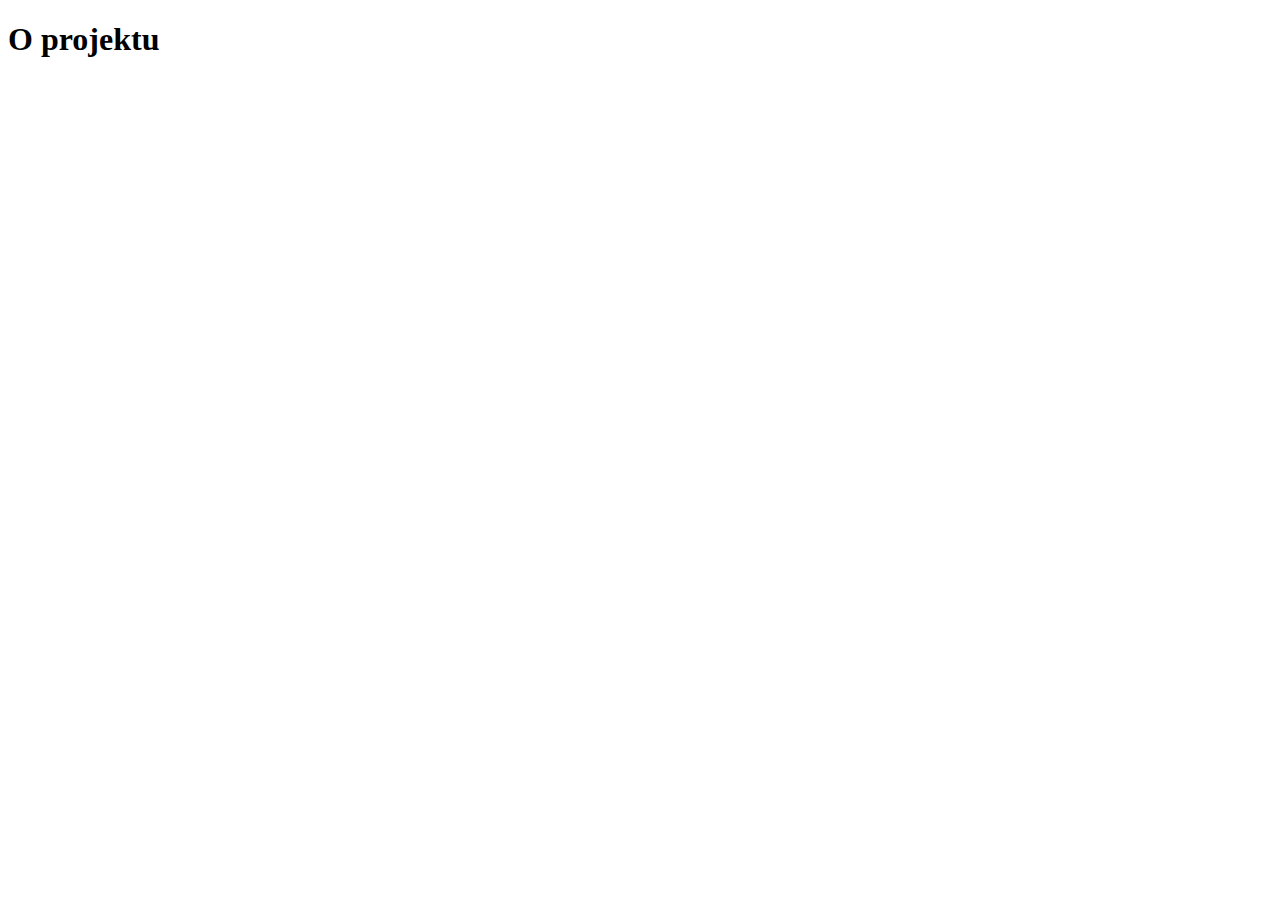
==== aboutProject.html @ f3b7be50 "Vytvoření projektu" ====
<!DOCTYPE html>
<html lang="en">
<head>
  <meta charset="UTF-8">
  <meta name="viewport" content="width=device-width, initial-scale=1.0">
  <title>Document</title>
</head>
<body>
  <h1>O projektu</h1>
  
</body>
</html>
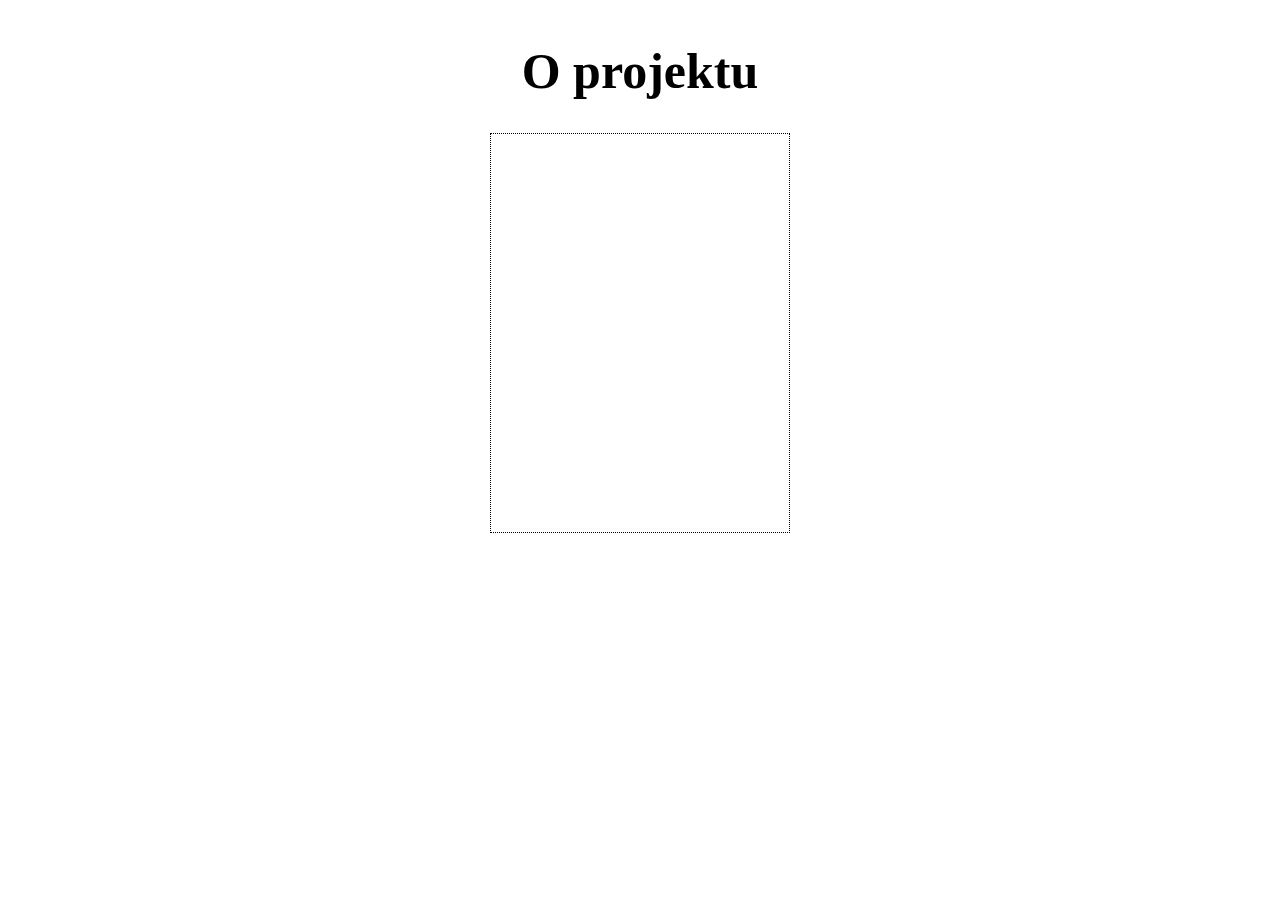
==== commit 72c4f291: "Základní struktura webu" ====
--- a/aboutProject.html
+++ b/aboutProject.html
@@ -1,12 +1,18 @@
 <!DOCTYPE html>
 <html lang="en">
 <head>
+  <link rel="stylesheet" href="style.css">
   <meta charset="UTF-8">
   <meta name="viewport" content="width=device-width, initial-scale=1.0">
   <title>Document</title>
 </head>
 <body>
-  <h1>O projektu</h1>
+  <div class="AboutProject">
+    <h1>O projektu</h1>
+    <div class="AboutProject__title">
+  
+    </div>
+  </div>
   
 </body>
 </html>
--- a/style.css
+++ b/style.css
@@ -0,0 +1,80 @@
+/* Používáme intuitivní výpočet rozměrů prvků. */
+*, *:before, *:after {
+  box-sizing: border-box;
+}
+
+html {
+  font-family: sans-serif;
+}
+
+.container {
+  /* max-width: 40rem;
+  margin-right: auto;
+  margin-left: auto; */
+}
+
+h1 {
+  text-align: center;
+  font-family: Meow Script;
+  font-size: 50px
+  ;
+}
+
+.container__menu{
+  display: flex;
+  justify-content: center;
+  align-items: center;
+
+}
+
+.container__menu--aboutUs,
+.container__menu--aboutProject,
+span {
+  margin: 20px;
+  font-size: 40px;
+}
+
+.container__menu--aboutUs a,
+.container__menu--aboutProject a {
+  text-decoration: none;
+}
+
+/* About Us */
+
+.AboutUs{
+
+  display: flex;
+  flex-direction: column;
+  justify-content: center;
+  align-items: center;
+  padding: 20px;
+  
+}
+
+.AboutUs__medailonky{
+  display: flex;
+}
+
+.AboutUs__title
+ {
+  width: 300px;
+  height: 400px;
+  border: dotted black 1px;
+  margin: 10px;
+}
+
+
+/* About Project */
+
+.AboutProject{
+  display: flex;
+  flex-direction: column;
+  justify-content: center;
+  align-items: center;
+}
+
+.AboutProject__title {
+  width: 300px;
+  height: 400px;
+  border: dotted black 1px;
+}
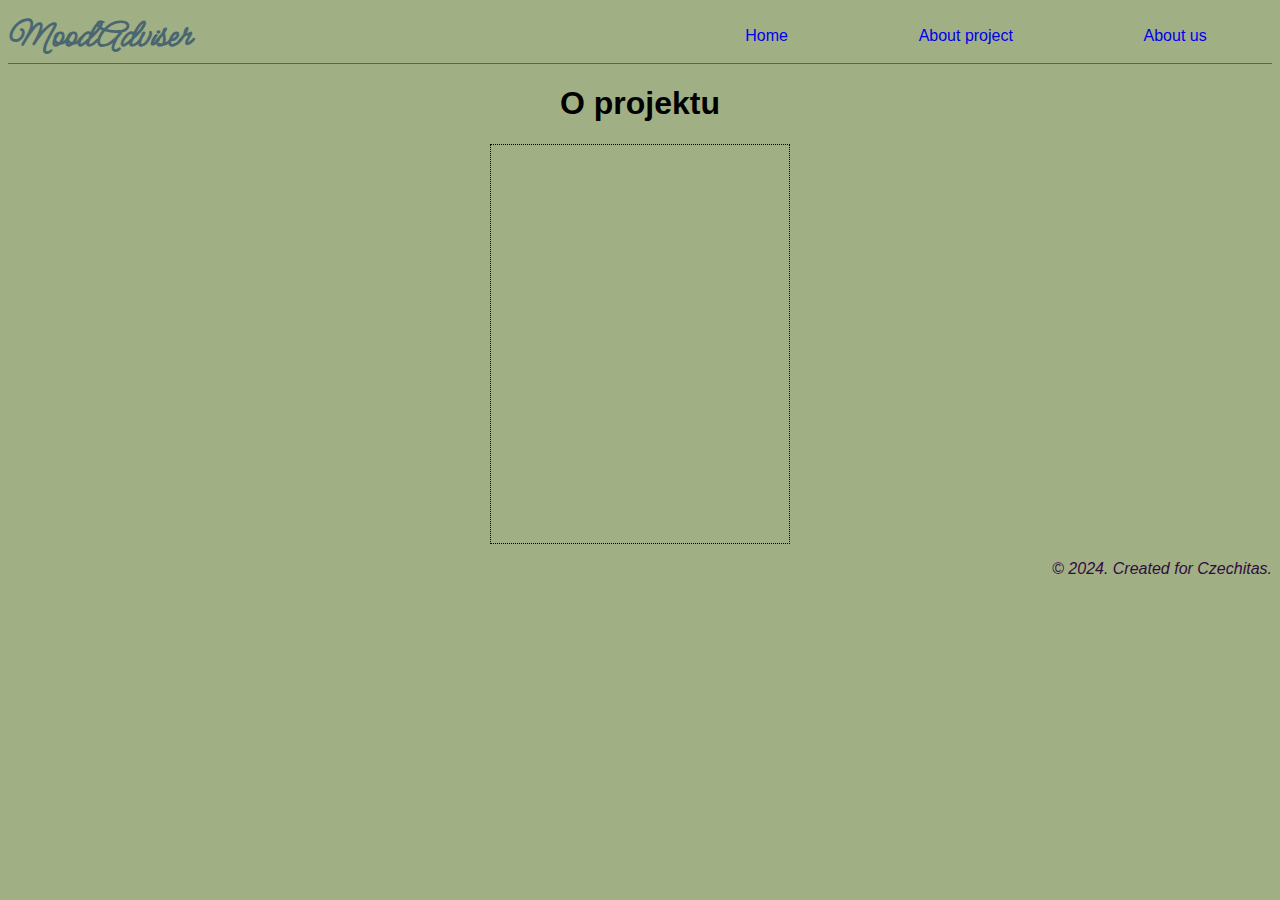
==== commit 3b09b538: "Přidána navigace a footer k vedlejším stránkám." ====
--- a/aboutProject.html
+++ b/aboutProject.html
@@ -1,18 +1,43 @@
 <!DOCTYPE html>
 <html lang="en">
-<head>
-  <link rel="stylesheet" href="style.css">
-  <meta charset="UTF-8">
-  <meta name="viewport" content="width=device-width, initial-scale=1.0">
-  <title>Document</title>
-</head>
-<body>
-  <div class="AboutProject">
-    <h1>O projektu</h1>
-    <div class="AboutProject__title">
-  
+  <head>
+    <meta charset="UTF-8" />
+    <meta name="viewport" content="width=device-width, initial-scale=1.0" />
+    <link rel="stylesheet" href="style.css" />
+    <link rel="preconnect" href="https://fonts.googleapis.com" />
+    <link rel="preconnect" href="https://fonts.gstatic.com" crossorigin />
+    <link
+      href="https://fonts.googleapis.com/css2?family=Meow+Script&display=swap"
+      rel="stylesheet"
+    />
+    <script type="module" src="script.js"></script>
+    <title>About the Project</title>
+  </head>
+  <body>
+    <div class="container">
+      <nav>
+        <div class="nav-bar">
+          <h1 class="logo">MoodAdviser</h1>
+          <ul class="menu">
+            <li><a class="menu--item" href="./">Home</a></li>
+            <li>
+              <a class="menu--item" href="./aboutProject.html">About project</a>
+            </li>
+            <li><a class="menu--item" href="./aboutUs.html">About us</a></li>
+          </ul>
+        </div>
+      </nav>
+
+      <main>
+        <div class="AboutProject">
+          <h1>O projektu</h1>
+          <div class="AboutProject__title"></div>
+        </div>
+      </main>
+
+      <footer class="footer">
+        <p>© 2024. Created for Czechitas.</p>
+      </footer>
     </div>
-  </div>
-  
-</body>
+  </body>
 </html>
--- a/style.css
+++ b/style.css
@@ -7,36 +7,119 @@
   font-family: sans-serif;
 }
 
-.container {
-  /* max-width: 40rem;
-  margin-right: auto;
-  margin-left: auto; */
+body {
+  background-color: #A0AF84;
 }
 
-h1 {
+.container {
+  margin-right: auto;
+  margin-left: auto;
+}
+
+.nav-bar {
+  display: flex;
+  justify-content: space-between;
+  align-items: center;
+  height: 3.5rem;
+  background-color: #A0AF84;
+  border-bottom: #4A6670 1px solid;
+}
+
+.menu {
+  display: flex;
+  justify-content: space-around;
+  align-items: center;
+  list-style-type: none;
+  color: #4A6670;
+  width: 50%;
+}
+
+.menu--item {
+  text-decoration: none;
+}
+
+.menu--item:visited {
+  color: #4A6670;
+}
+
+.menu--item:hover {
+  color: #668F80;
+}
+
+.logo {
   text-align: center;
   font-family: Meow Script;
-  font-size: 50px
-  ;
+  font-size: 2.5rem;
+  color: #4A6670;
+}
+
+main {
+  background-color: #A0AF84;
+}
+
+.main-card {
+  display: flex;
+  justify-content: center;
+  align-items: center;
+  margin: 10px auto;
+  height: 50vh;
+  width: 100%;
+  background-color: #668F80;
+}
+
+.main-card--img {
+  max-width: 50vh;
+  width: 25%;
+}
+
+.main-card--text {
+  color: #C3B59F;
+}
+
+.main-card--title {
+  margin-top: 0;
+  color: #320C40;
+}
+
+.main-card--title__link,
+.main-card--title__link:visited {
+  color: #472836;
+  font-weight: bold;
 }
 
 .container__menu{
   display: flex;
   justify-content: center;
   align-items: center;
-
 }
 
 .container__menu--aboutUs,
-.container__menu--aboutProject,
-span {
-  margin: 20px;
+.container__menu--aboutProject {
+  display: flex;
+  justify-content: center;
+  align-items: center;
+  height: 50vh;
+  width: 50%;
+  margin: 10px auto;
   font-size: 40px;
+  text-decoration: none;
+  color: #320C40;
 }
 
-.container__menu--aboutUs a,
-.container__menu--aboutProject a {
-  text-decoration: none;
+.container__menu--aboutUs:visited,
+.container__menu--aboutProject:visited {
+  color: #320C40;
+}
+
+.container__menu--aboutProject {
+  background-color: #668F80;
+}
+
+.footer {
+  display: flex;
+  justify-content: end;
+  color: #320C40;
+  font-style: italic;
 }
 
 /* About Us */
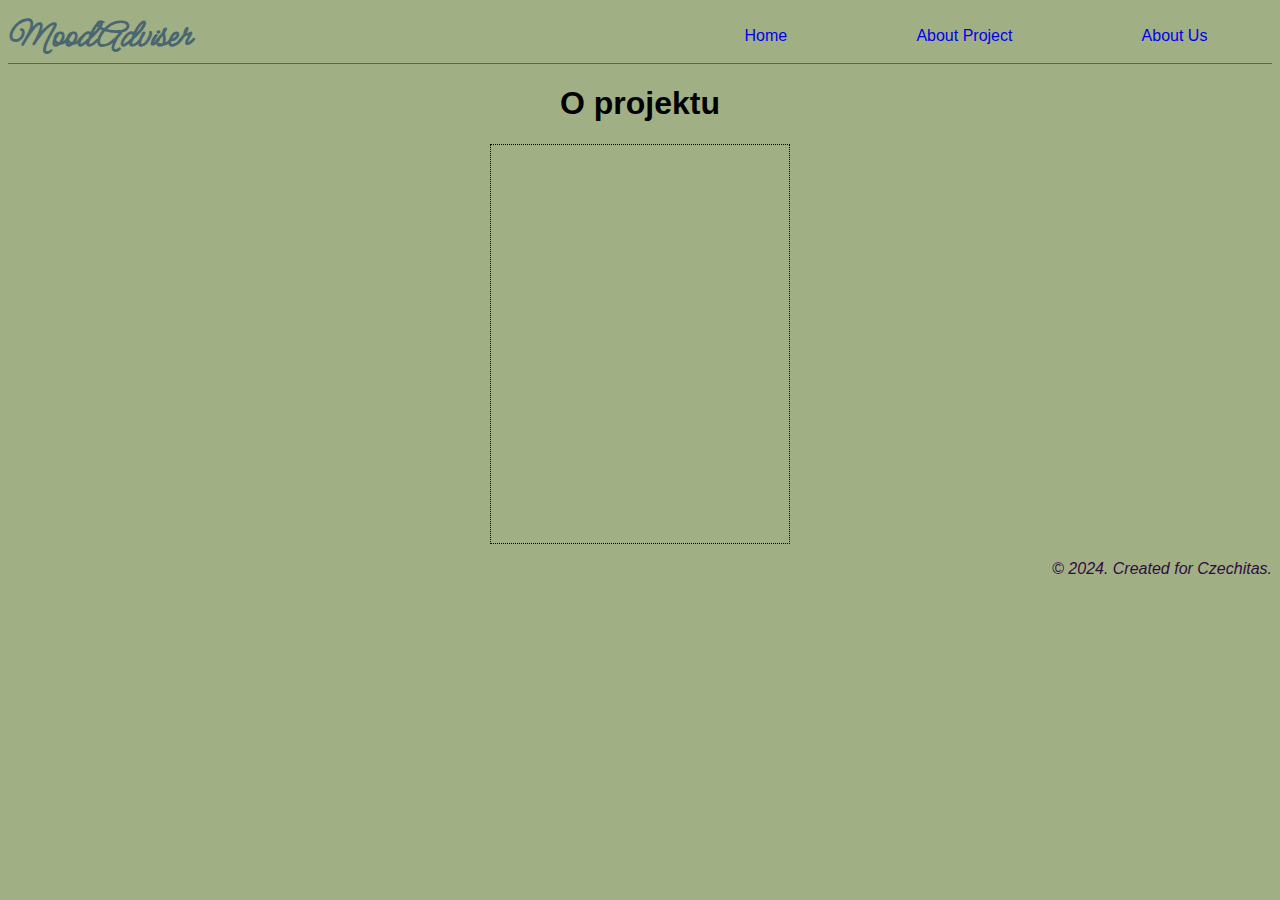
==== commit 79accee7: "Nastylovala jsem částečně stránku About Us. Potřebuje další práci." ====
--- a/aboutProject.html
+++ b/aboutProject.html
@@ -13,6 +13,7 @@
     <script type="module" src="script.js"></script>
     <title>About the Project</title>
   </head>
+
   <body>
     <div class="container">
       <nav>
@@ -21,9 +22,9 @@
           <ul class="menu">
             <li><a class="menu--item" href="./">Home</a></li>
             <li>
-              <a class="menu--item" href="./aboutProject.html">About project</a>
+              <a class="menu--item" href="./aboutProject.html">About Project</a>
             </li>
-            <li><a class="menu--item" href="./aboutUs.html">About us</a></li>
+            <li><a class="menu--item" href="./aboutUs.html">About Us</a></li>
           </ul>
         </div>
       </nav>
--- a/style.css
+++ b/style.css
@@ -124,28 +124,34 @@
 
 /* About Us */
 
-.AboutUs{
-
+.about-us {
   display: flex;
   flex-direction: column;
   justify-content: center;
   align-items: center;
   padding: 20px;
-  
 }
 
-.AboutUs__medailonky{
+.about-us--medailonky {
   display: flex;
+  background-color: #668F80;
 }
 
-.AboutUs__title
- {
-  width: 300px;
-  height: 400px;
+.about-us--title {
   border: dotted black 1px;
   margin: 10px;
 }
 
+.about-us--title--name {
+  text-align: center;
+  font-family: Meow Script;
+  font-size: 2.5rem;
+  color: #4A6670;
+}
+
+.about-us--title--img {
+  width: 100%;
+}
 
 /* About Project */
 
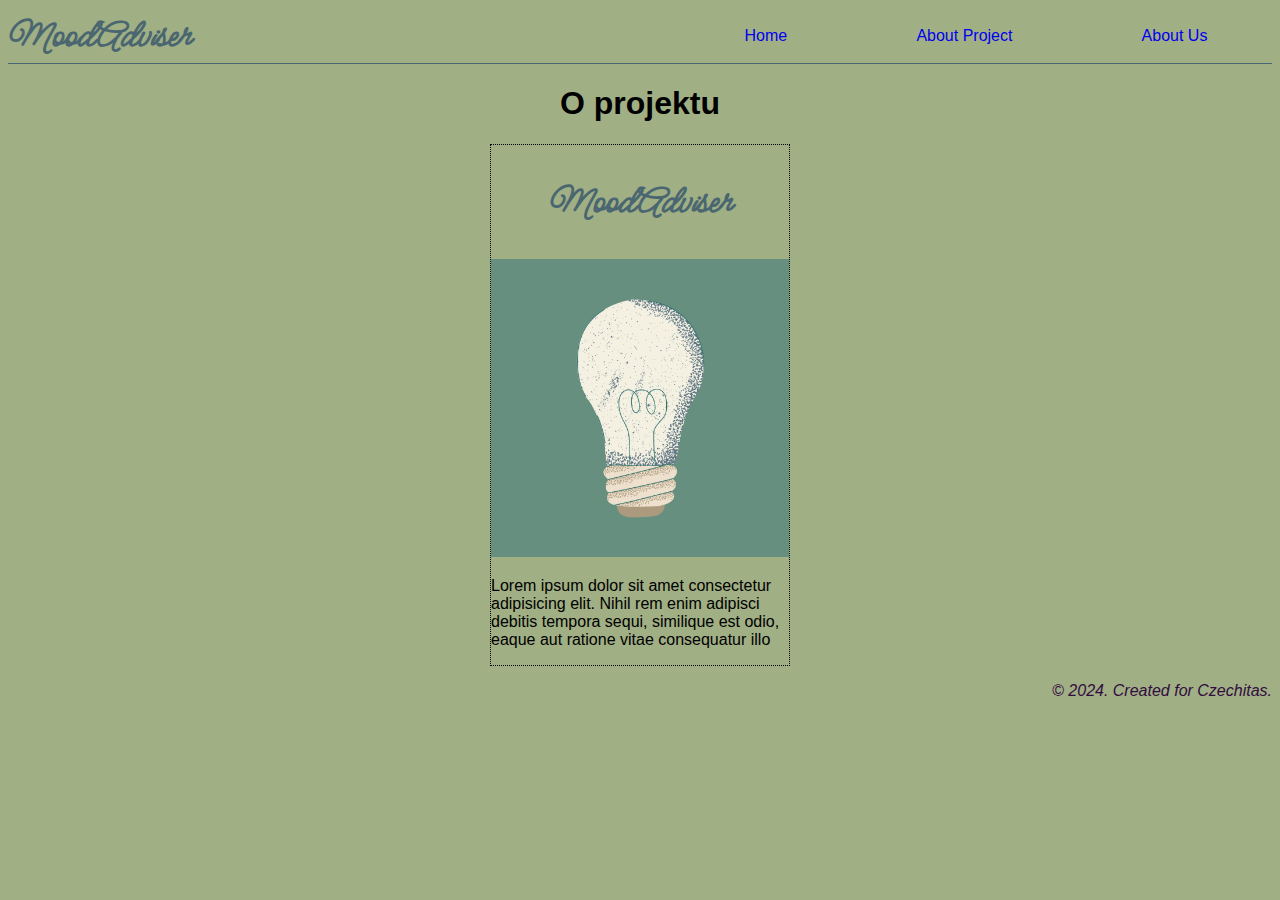
==== commit 641162e6: "Upravena stránka About project" ====
--- a/aboutProject.html
+++ b/aboutProject.html
@@ -32,7 +32,19 @@
       <main>
         <div class="AboutProject">
           <h1>O projektu</h1>
-          <div class="AboutProject__title"></div>
+          <div class="AboutProject__title">
+            <h2 class="about-project--title--name">MoodAdviser</h2>
+            <img
+              class="about__project--img"
+              src="./img/zarovka.jpg"
+              alt="zarovka"
+            />
+            <p>
+              Lorem ipsum dolor sit amet consectetur adipisicing elit. Nihil rem
+              enim adipisci debitis tempora sequi, similique est odio, eaque aut
+              ratione vitae consequatur illo
+            </p>
+          </div>
         </div>
       </main>
 
--- a/style.css
+++ b/style.css
@@ -129,7 +129,7 @@
   flex-direction: column;
   justify-content: center;
   align-items: center;
-  padding: 20px;
+  /* padding: 20px; */
 }
 
 .about-us--medailonky {
@@ -164,6 +164,16 @@
 
 .AboutProject__title {
   width: 300px;
-  height: 400px;
   border: dotted black 1px;
 }
+
+.about-project--title--name {
+  text-align: center;
+  font-size: 2.5rem;
+  color: #4A6670;
+  font-family: Meow Script;
+}
+
+.about__project--img {
+  width: 100%;
+}
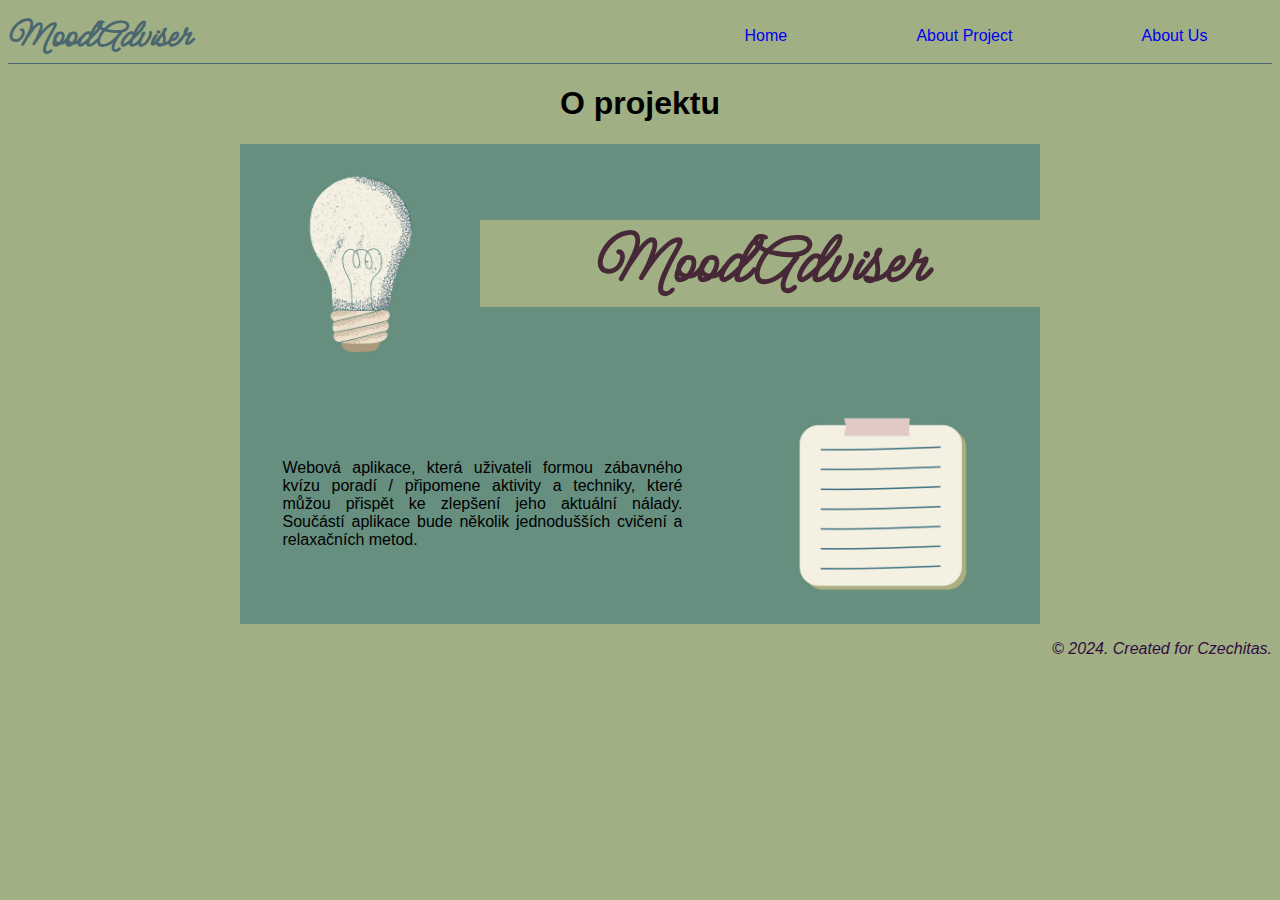
==== commit 8ccad27d: "Úprava stránky About project, úprava textu v About us." ====
--- a/aboutProject.html
+++ b/aboutProject.html
@@ -33,17 +33,27 @@
         <div class="AboutProject">
           <h1>O projektu</h1>
           <div class="AboutProject__title">
-            <h2 class="about-project--title--name">MoodAdviser</h2>
-            <img
-              class="about__project--img"
-              src="./img/zarovka.jpg"
-              alt="zarovka"
-            />
-            <p>
-              Lorem ipsum dolor sit amet consectetur adipisicing elit. Nihil rem
-              enim adipisci debitis tempora sequi, similique est odio, eaque aut
-              ratione vitae consequatur illo
-            </p>
+            <div class="about-project__container1">
+              <img
+                class="about__project--zarovkaImg"
+                src="./img/zarovka.jpg"
+                alt="zarovka"
+              />
+              <h2 class="about-project--name">MoodAdviser</h2>
+            </div>
+            <div class="about-project__container2">
+              <p class="about__project--title">
+                Webová aplikace, která uživateli formou zábavného kvízu poradí /
+                připomene aktivity a techniky, které můžou přispět ke zlepšení
+                jeho aktuální nálady. Součástí aplikace bude několik
+                jednodušších cvičení a relaxačních metod.
+              </p>
+              <img
+                class="about__project--noteImg"
+                src="./img/note.jpg"
+                alt="blocek"
+              />
+            </div>
           </div>
         </div>
       </main>
--- a/style.css
+++ b/style.css
@@ -1,5 +1,7 @@
 /* Používáme intuitivní výpočet rozměrů prvků. */
-*, *:before, *:after {
+*,
+*:before,
+*:after {
   box-sizing: border-box;
 }
 
@@ -87,7 +89,7 @@
   font-weight: bold;
 }
 
-.container__menu{
+.container__menu {
   display: flex;
   justify-content: center;
   align-items: center;
@@ -129,17 +131,24 @@
   flex-direction: column;
   justify-content: center;
   align-items: center;
-  /* padding: 20px; */
 }
 
 .about-us--medailonky {
   display: flex;
+  justify-content: center;
   background-color: #668F80;
 }
 
 .about-us--title {
+  width: 20%;
+  display: flex;
+  justify-content: center;
+  align-items: center;
+  flex-direction: column;
   border: dotted black 1px;
   margin: 10px;
+  text-align: justify;
+  padding: 10px;
 }
 
 .about-us--title--name {
@@ -155,7 +164,7 @@
 
 /* About Project */
 
-.AboutProject{
+.AboutProject {
   display: flex;
   flex-direction: column;
   justify-content: center;
@@ -163,17 +172,35 @@
 }
 
 .AboutProject__title {
-  width: 300px;
-  border: dotted black 1px;
-}
-
-.about-project--title--name {
+  max-width: 800px;
+  /* border: dotted black 1px; */
+}
+
+.about-project__container1,
+.about-project__container2 {
+  display: flex;
+  justify-content: space-around;
+  align-items: center;
+  background-color: #668F80;
+}
+
+.about-project--name {
+  background-color: #A0AF84;
+  width: 100%;
   text-align: center;
-  font-size: 2.5rem;
-  color: #4A6670;
+  font-size: 4.5rem;
+  color: #472836;
   font-family: Meow Script;
 }
 
-.about__project--img {
-  width: 100%;
-}
+.about__project--zarovkaImg,
+.about__project--noteImg {
+  width: 30%;
+}
+
+.about__project--title {
+  margin: 5px;
+  width: 50%;
+  height: 50%;
+  text-align: justify;
+}
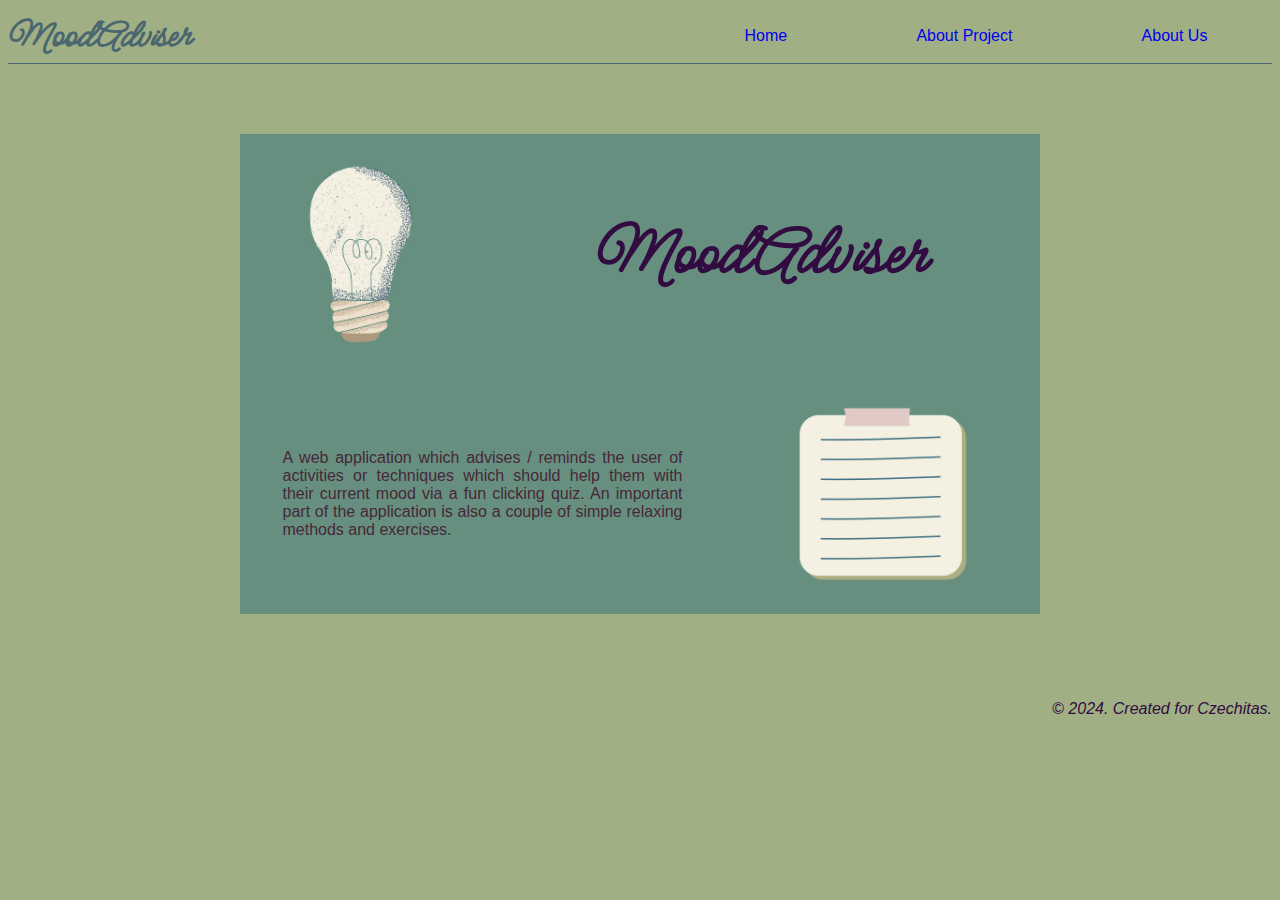
==== commit 41e56f26: "Upravena stránka o projektu. Upravena stránka o nás, ale ještě není dodělaná." ====
--- a/aboutProject.html
+++ b/aboutProject.html
@@ -11,7 +11,7 @@
       rel="stylesheet"
     />
     <script type="module" src="script.js"></script>
-    <title>About the Project</title>
+    <title>About Project</title>
   </head>
 
   <body>
@@ -31,7 +31,6 @@
 
       <main>
         <div class="AboutProject">
-          <h1>O projektu</h1>
           <div class="AboutProject__title">
             <div class="about-project__container1">
               <img
@@ -43,10 +42,7 @@
             </div>
             <div class="about-project__container2">
               <p class="about__project--title">
-                Webová aplikace, která uživateli formou zábavného kvízu poradí /
-                připomene aktivity a techniky, které můžou přispět ke zlepšení
-                jeho aktuální nálady. Součástí aplikace bude několik
-                jednodušších cvičení a relaxačních metod.
+                A web application which advises / reminds the user of activities or techniques which should help them with their current mood via a fun clicking quiz. An important part of the application is also a couple of simple relaxing methods and exercises.
               </p>
               <img
                 class="about__project--noteImg"
--- a/style.css
+++ b/style.css
@@ -131,36 +131,37 @@
   flex-direction: column;
   justify-content: center;
   align-items: center;
-}
-
-.about-us--medailonky {
-  display: flex;
-  justify-content: center;
-  background-color: #668F80;
+  margin: 10px auto 0 auto;
 }
 
 .about-us--title {
-  width: 20%;
-  display: flex;
-  justify-content: center;
-  align-items: center;
-  flex-direction: column;
-  border: dotted black 1px;
-  margin: 10px;
-  text-align: justify;
-  padding: 10px;
+  width: 95%;
+  display: flex;
+  padding: 10px 10px 0;
+  text-align: right;
+  background-color: #668f80;
 }
 
 .about-us--title--name {
-  text-align: center;
   font-family: Meow Script;
   font-size: 2.5rem;
   color: #4A6670;
 }
 
 .about-us--title--img {
-  width: 100%;
-}
+  width: 25%;
+  object-fit: contain;
+}
+
+.about-us--title--text {
+  margin: 0px 4rem 0rem 4rem;
+}
+
+.about-us--title--sarka {
+  text-align: left;
+  background-color: #a0af84;
+}
+
 
 /* About Project */
 
@@ -169,11 +170,11 @@
   flex-direction: column;
   justify-content: center;
   align-items: center;
+  margin: 70px;
 }
 
 .AboutProject__title {
   max-width: 800px;
-  /* border: dotted black 1px; */
 }
 
 .about-project__container1,
@@ -185,11 +186,10 @@
 }
 
 .about-project--name {
-  background-color: #A0AF84;
   width: 100%;
   text-align: center;
   font-size: 4.5rem;
-  color: #472836;
+  color: #320C40;
   font-family: Meow Script;
 }
 
@@ -203,4 +203,5 @@
   width: 50%;
   height: 50%;
   text-align: justify;
-}
+  color: #472836;
+}
